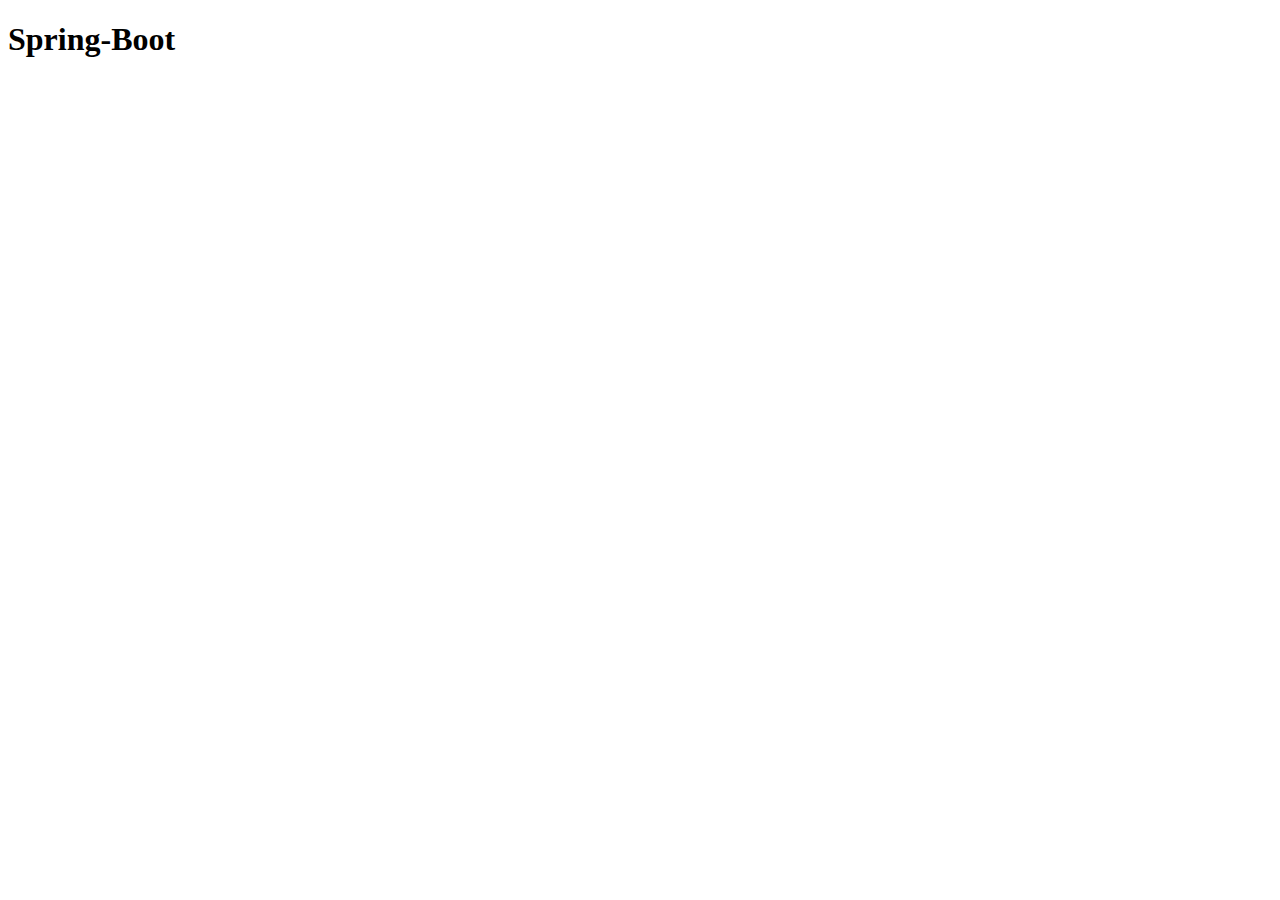
==== src/main/resources/templates/index.html @ 67f6b71d "feat: add Thymeleaf && todo: complete it" ====
<!DOCTYPE html>
<html xmlns:th="http://www.thymeleaf.org">
<head>
  <meta charset="UTF-8"></meta>
  <title>Document</title>
</head>
<body>
  <h1 th:text="'Hello, ' + ${appName} + '!'" >Spring-Boot</h1>
</body>
</html>
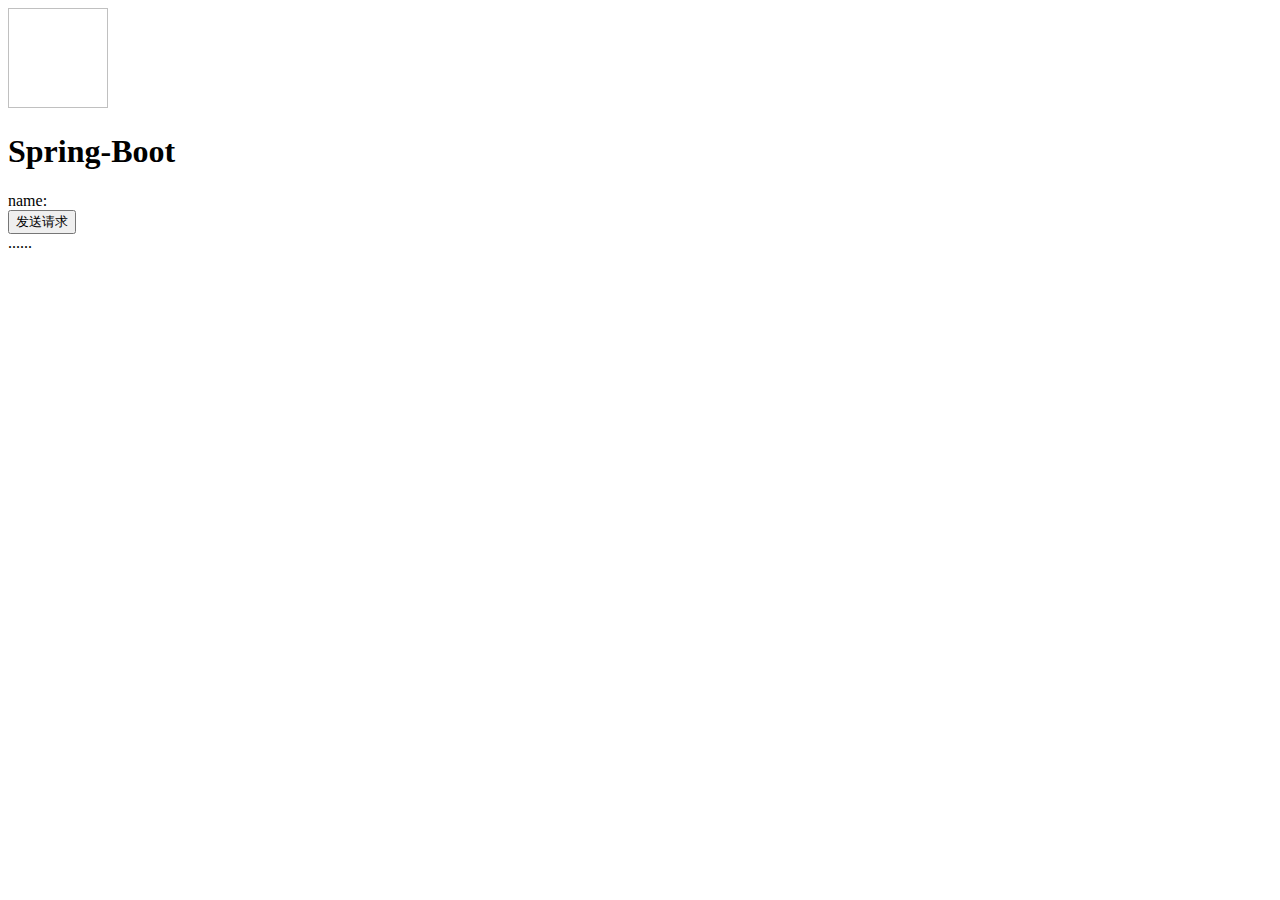
==== commit a2bc4bb3: "feat: complete thymeleaf" ====
--- a/src/main/resources/templates/index.html
+++ b/src/main/resources/templates/index.html
@@ -1,10 +1,43 @@
 <!DOCTYPE html>
 <html xmlns:th="http://www.thymeleaf.org">
 <head>
-  <meta charset="UTF-8"></meta>
-  <title>Document</title>
+<title>Document</title>
+<!-- <link rel="stylesheet" th:href="@{/static/assets/css/global.css}" /> -->
+<link rel="shortcut icon" th:href="@{/static/favicon.ico}">
 </head>
 <body>
-  <h1 th:text="'Hello, ' + ${appName} + '!'" >Spring-Boot</h1>
+	<img th:src="@{/static/assets/images/avatar.png}" width="100" height="100" />
+	<h1 th:text="'Hello, ' + ${appName} + '!'">Spring-Boot</h1>
+	
+	<div id="name">name:</div>
+	<button id="btn">发送请求</button>
+	<div class="list">......</div>
+
+	<script th:src="@{/static/assets/js/app.js}"></script>
+	<script>
+		var app = new APP("李立凯");
+		var appInfo = app.getAppInfo();
+		console.log(appInfo);
+		document.querySelector('#name').innerHTML += JSON.stringify(appInfo);
+		var btn = document.querySelector('#btn');
+		btn.onclick = function() {
+			app.ajax({
+				method : 'post',
+				url : 'user/list',
+				data : {
+					page : 1,
+					size : 2
+				},
+				success : function(res) {
+					var data = JSON.parse(res)
+					console.log(data)
+					document.querySelector('.list').innerHTML = res;
+				},
+				error : function(statusCode) {
+					alert("请求失败，错误码为：" + statusCode);
+				}
+			})
+		}
+	</script>
 </body>
 </html>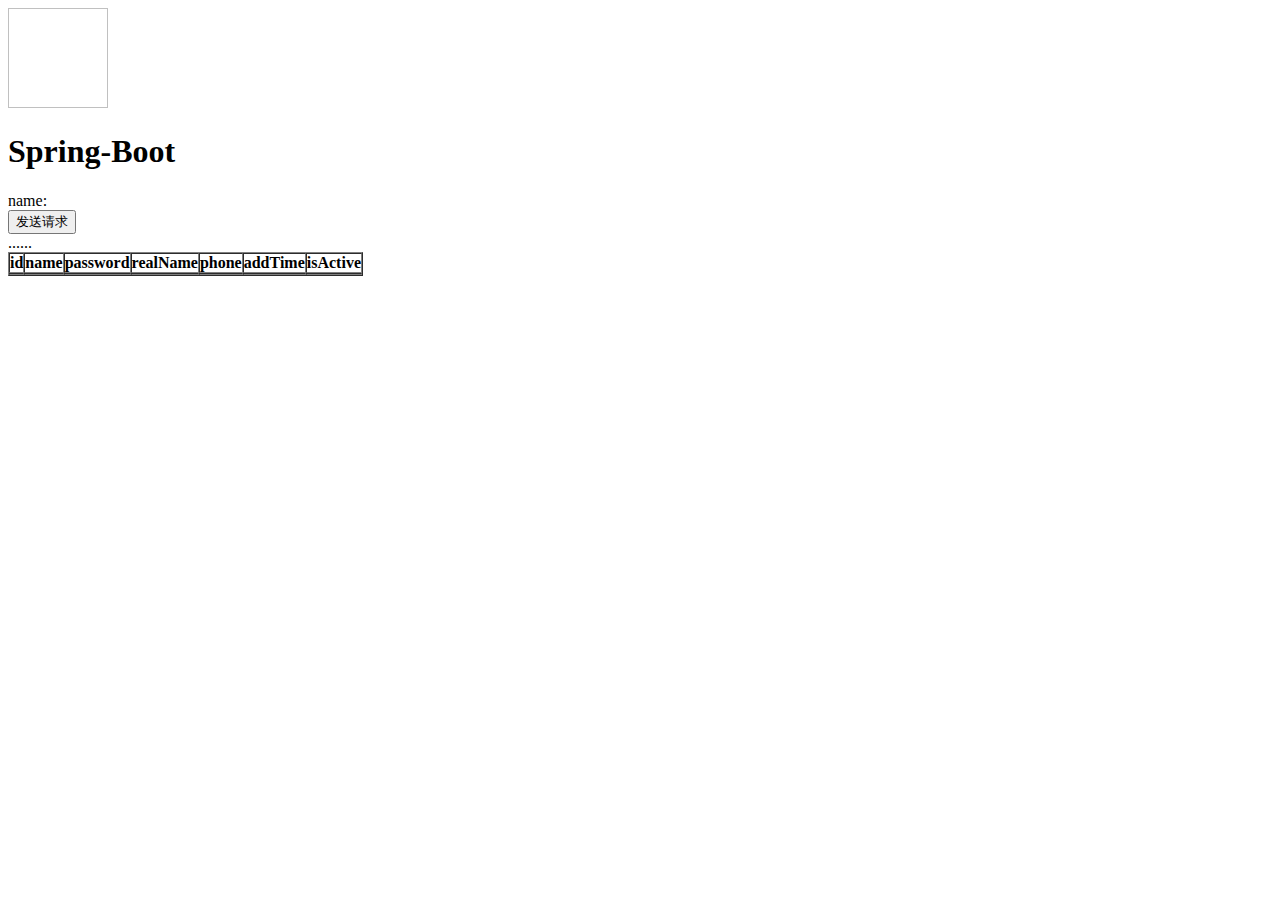
==== commit 724b3023: "feat: add swagger2" ====
--- a/src/main/resources/templates/index.html
+++ b/src/main/resources/templates/index.html
@@ -6,13 +6,34 @@
 <link rel="shortcut icon" th:href="@{/static/favicon.ico}">
 </head>
 <body>
-	<img th:src="@{/static/assets/images/avatar.png}" width="100" height="100" />
+	<img th:src="@{/static/assets/images/avatar.png}" width="100"
+		height="100" />
 	<h1 th:text="'Hello, ' + ${appName} + '!'">Spring-Boot</h1>
-	
+
 	<div id="name">name:</div>
 	<button id="btn">发送请求</button>
 	<div class="list">......</div>
-
+	<table border=1 cellspacing=0 cellpadding=0>
+		<tr>
+			<th>id</th>
+			<th>name</th>
+			<th>password</th>
+			<th>realName</th>
+			<th>phone</th>
+			<th>addTime</th>
+			<th>isActive</th>
+		</tr>
+		<tr th:each="user : ${list}">
+			<td th:text="${user.id}"></td>
+			<td th:text="${user.name}"></td>
+			<td th:text="${user.password}"></td>
+			<td th:text="${user.realName}"></td>
+			<td th:text="${user.phone}"></td>
+			<td th:text="${user.addTime}"></td>
+			<td th:text="${user.isActive} eq 1 ? '是' : '否'"></td>
+		</tr>
+	</table>
+	
 	<script th:src="@{/static/assets/js/app.js}"></script>
 	<script>
 		var app = new APP("李立凯");
